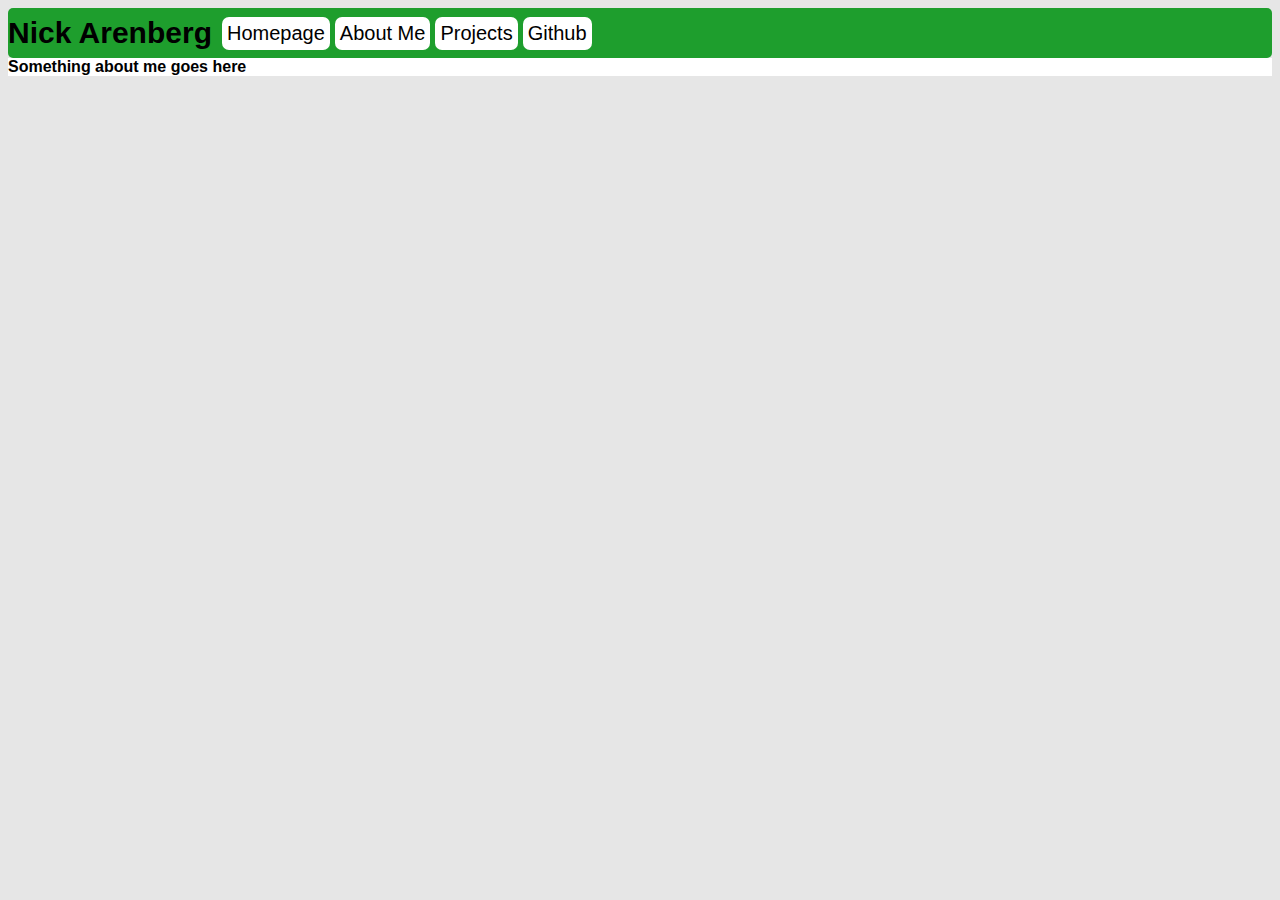
==== about.html @ c627b50e "Added actual about page" ====
<html>
	<head>
		<title>About Me</title>
		<link rel="stylesheet" type="text/css" href="styles.css" />
	</head>
	<body>
		<div class="navbar-contatiner">
			<div class = "navbar-title">
				<strong>Nick Arenberg</strong>
			</div>
			<div class="navbar-content">
				<a href="index.html">Homepage</a>
			</div>
			<div class="navbar-content">
				<a href="about.html">About Me</a>
			</div>
			<div class="navbar-content">
				<a href="projects.html">Projects</a>
			</div>
			<div class="navbar-content">
				<a href="https://www.github.com/narenberg">Github</a>
			</div>
		</div>
		<div class="body-container">
			<div class="text">
				<strong>Something about me goes here</strong>
			</div>
		</div>
	</body>
</html>
---- styles.css ----
body {
	background-color: #e6e6e6;
	font-family: sans-serif;
	display: flex;
	flex-direction: column;
}
p {
	color: green;
	font-size: 20px;
}

img {
	display: block;
	margin-left: auto;
	margin-right: auto;
	width: 40%;
}
.body-container {
	background-color: white;
}
.navbar-contatiner {
	height: 50px;
	display: flex;
	flex-direction: row;
	justify-content: flex-start;
	align-items: center;
	top: 0px;
	background-color: #1e9e2d;
	border-radius: 5px;
}

.navbar-content {
	align-items: center;
	display: flex;
	max-height: 90%;
	margin-right: 5px;
	background-color: white;
	color: black;
	padding: 5px;
	border-radius: 7px;
	font-size: 20px;
}

.navbar-content:hover {
	background-color: #f0f0f0;
}

.navbar-content a {
	color: black;
	text-decoration: none;
}

.navbar-title {
	align-items: center;
	display: flex;
	font-size: 30px;
	color: black;
	margin-right: 10px;
}
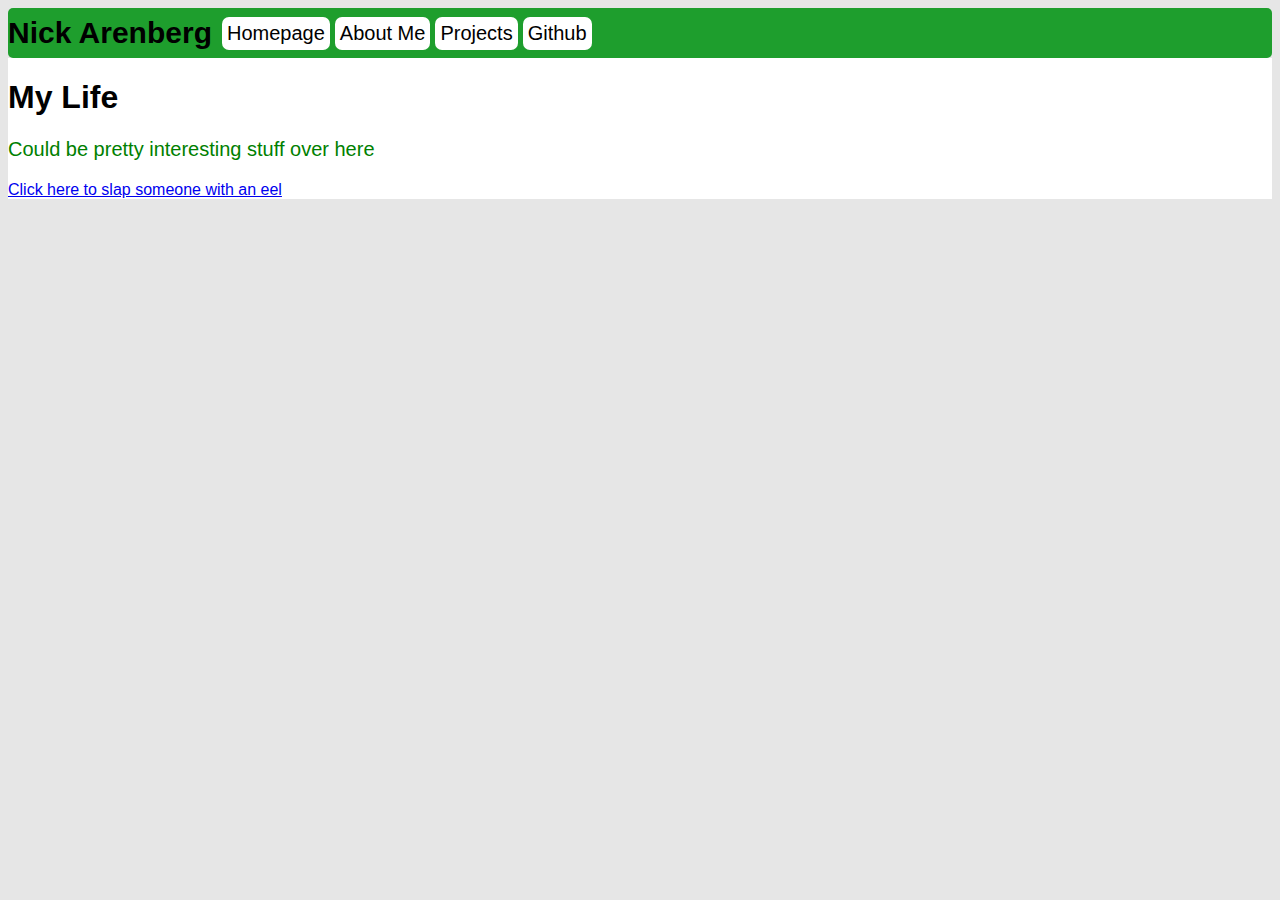
==== commit f2e07e4d: "Added deliverables for assignment 2" ====
--- a/about.html
+++ b/about.html
@@ -23,7 +23,9 @@
 		</div>
 		<div class="body-container">
 			<div class="text">
-				<strong>Something about me goes here</strong>
+				<h1>My Life</h1>
+				<p>Could be pretty interesting stuff over here</p>
+				<a href='http://www.eelslap.com'>Click here to slap someone with an eel</a>
 			</div>
 		</div>
 	</body>
--- a/styles.css
+++ b/styles.css
@@ -56,4 +56,26 @@
 	font-size: 30px;
 	color: black;
 	margin-right: 10px;
+}
+.project {
+	background-color: gray;
+	border-radius: 10px;
+	display: flex;
+	flex-direction: row;
+	align-items: center;
+	border: solid black;
+	margin-bottom: 5px;
+}
+.project-desc {
+	font-size: 20px;
+	flex-grow: 1;
+	background-color: white;
+	margin: 5px;
+	border-radius: 5px;
+	max-width: 33%;
+}
+
+.project-vid {
+	max-height: 320px;
+	flex-grow: 3;
 }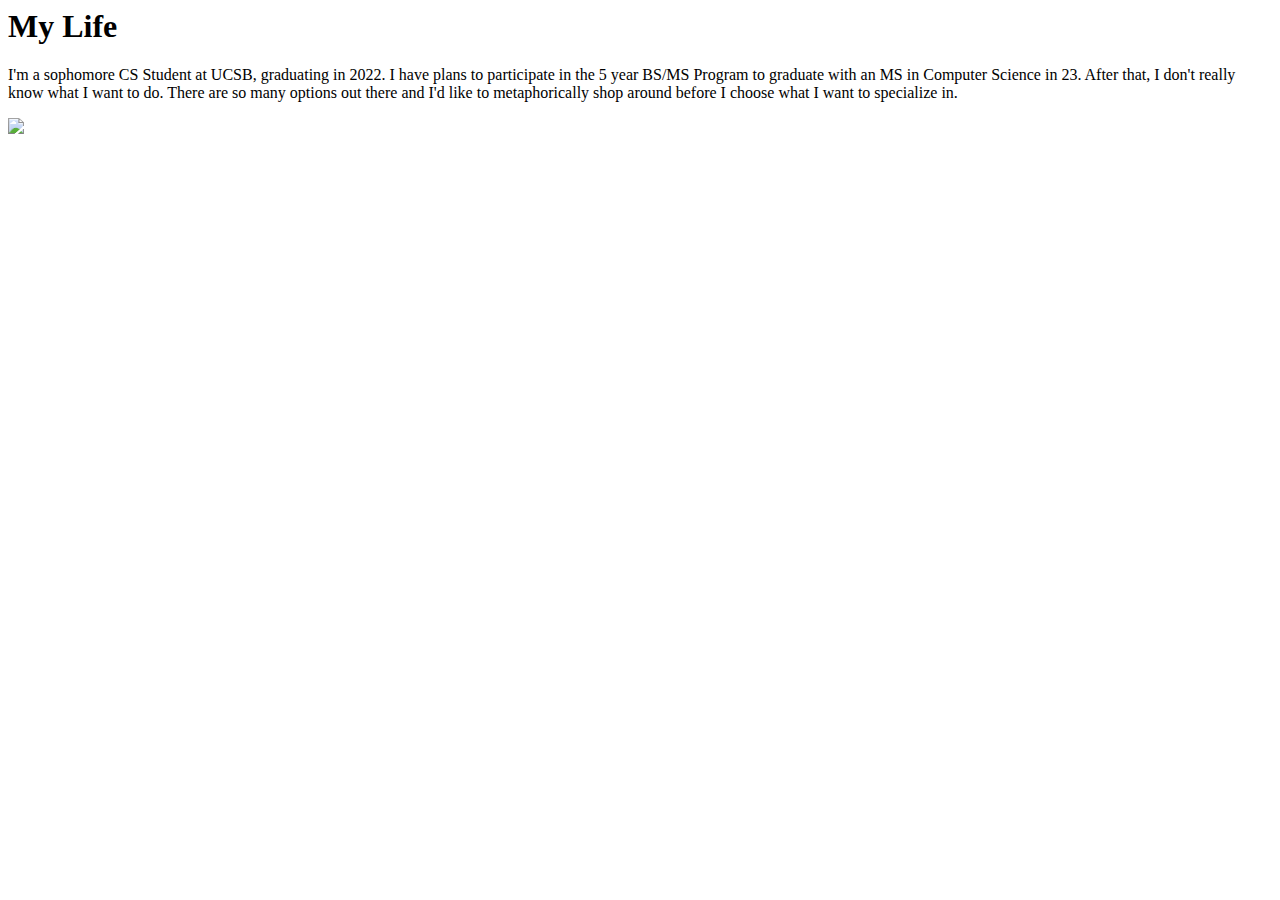
==== commit 51fba585: "A whole damn lot of things" ====
--- a/about.html
+++ b/about.html
@@ -1,31 +1,19 @@
 <html>
+
 	<head>
+		<meta charset='utf-8'>
+		<script src="https://code.jquery.com/jquery-3.5.0.js"></script>
+		<script src="scripts/script.js"></script>
+		<link rel="stylesheet" type="text/css" href="styles/styles.css" />
 		<title>About Me</title>
-		<link rel="stylesheet" type="text/css" href="styles.css" />
 	</head>
 	<body>
-		<div class="navbar-contatiner">
-			<div class = "navbar-title">
-				<strong>Nick Arenberg</strong>
-			</div>
-			<div class="navbar-content">
-				<a href="index.html">Homepage</a>
-			</div>
-			<div class="navbar-content">
-				<a href="about.html">About Me</a>
-			</div>
-			<div class="navbar-content">
-				<a href="projects.html">Projects</a>
-			</div>
-			<div class="navbar-content">
-				<a href="https://www.github.com/narenberg">Github</a>
-			</div>
-		</div>
+		<div id='header'></div>
 		<div class="body-container">
 			<div class="text">
 				<h1>My Life</h1>
-				<p>Could be pretty interesting stuff over here</p>
-				<a href='http://www.eelslap.com'>Click here to slap someone with an eel</a>
+				<p>I'm a sophomore CS Student at UCSB, graduating in 2022. I have plans to participate in the 5 year BS/MS Program to graduate with an MS in Computer Science in 23. After that, I don't really know what I want to do. There are so many options out there and I'd like to metaphorically shop around before I choose what I want to specialize in.</p>
+				<img src='https://images.squarespace-cdn.com/content/v1/5af699e5c3c16a3922f8f0f6/1531812330123-RHVWYUVHXQQPNXYPT0KK/ke17ZwdGBToddI8pDm48kF6XmQBVZlvvJ0SVmgiS8kJZw-zPPgdn4jUwVcJE1ZvWQUxwkmyExglNqGp0IvTJZUJFbgE-7XRK3dMEBRBhUpwxNEJmDBzRg8XZK26bl2cGOrIs4x3KMiyOodDqFSVNLq3sPAflOY5lB3Y5-FpRzI8/Screen+Shot+2018-07-17+at+12.25.12+AM.png?format=2500w'/>
 			</div>
 		</div>
 	</body>
